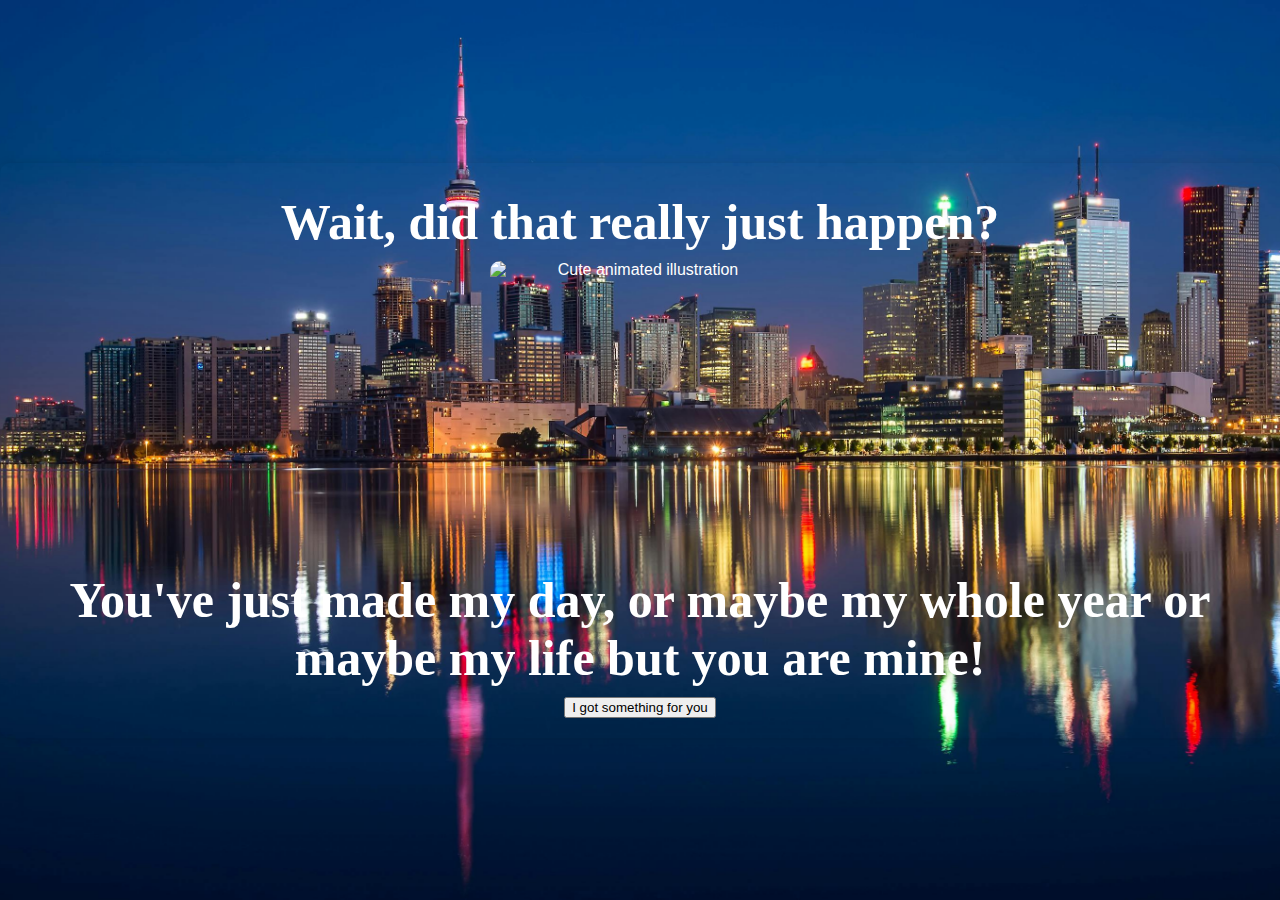
==== yes.html @ 006f96f7 "inital commit" ====
<!DOCTYPE html>
<html lang="en">
<head>
    <link rel="stylesheet" href="./yes_style.css">
    <style>
        /* Internal CSS for centering content */
        body {
            margin: 0;
            padding: 0;
            height: 100vh;
            display: flex;
            justify-content: center;
            align-items: center;
             /* Optional: background color */
        }

        .container {
            text-align: center;
            padding: 20px;
             /* Optional: background color */
            border-radius: 10px; /* Optional: rounded corners */
            box-shadow: 0 0 10px rgba(0, 0, 0, 0.1); /* Optional: shadow */
        }

        .gif_container img {
            width: 300px; /* Adjust size as needed */
            height: 300px; /* Adjust size as needed */
            object-fit: cover;
            border-radius: 10px; /* Optional: rounded corners */
        }

        .header_text {
            margin: 10px 0;
        }
    </style>
</head>
<body>
    <div class="container">
        <div>
            <h1 class="header_text">Wait, did that really just happen?</h1>
        </div>
        <div class="gif_container">
            <img src="https://i.giphy.com/media/v1.Y2lkPTc5MGI3NjExaWl1MGI0a2docjJxcTdwdDI2cXBtcjM1Nml5bXRyZnh6Y3c0Z3g0cCZlcD12MV9pbnRlcm5hbF9naWZfYnlfaWQmY3Q9Zw/yQodNVIbIKrEKRUyGE/giphy.gif" alt="Cute animated illustration">
        </div>
        <div>
            <h1 class="header_text">You've just made my day, or maybe my whole year or maybe my life but you are mine!</h1>
        </div>
        <div class="buttons">
            <button class="btn" onclick="window.location.href='glowing-plants/dist/index.html'">I got something for you</button>
        </div>
    </div>
</body>
</html>
---- yes_style.css ----
/* body {
    display: flex;
    justify-content: center;
    align-items: center;
    height: 100vh;
    background-color: rgb(115, 216, 232);
} */
body {
    margin: 0;
    padding: 0;
    background-image: url('wow.jpg');
    background-size: cover;
    background-position: center;
    background-repeat: no-repeat;
    background-attachment: fixed;
    font-family: Arial, sans-serif;
    color: white;
    text-align: center;
  }

  #specific-section {
    background-image: url('wow.jpg');
    background-size: cover;
    background-position: center;
    background-repeat: no-repeat;
    padding: 50px;
    color: white;
  }

.header_text {
    font-family: 'Nunito';
    font-size: 50px;
    font-weight: bold;
    color: white;
    text-align: center;
    margin-top: 20px;
    margin-bottom: 0px;
}

.gif_container {
    display: flex;
    justify-content: center;
    align-items: center;
}
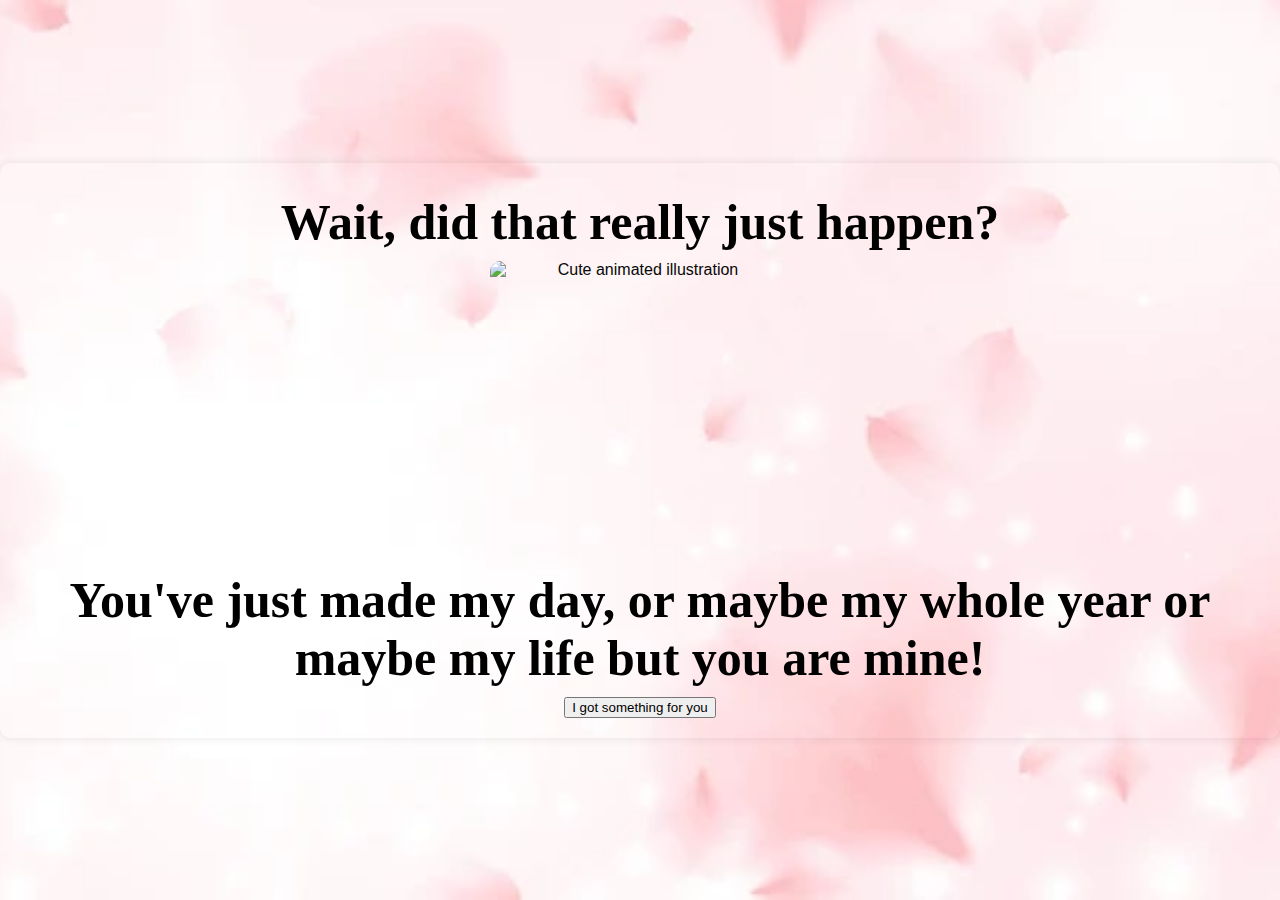
==== commit 30b24291: "inital commit" ====
--- a/yes.html
+++ b/yes.html
@@ -3,7 +3,6 @@
 <head>
     <link rel="stylesheet" href="./yes_style.css">
     <style>
-        /* Internal CSS for centering content */
         body {
             margin: 0;
             padding: 0;
@@ -11,22 +10,20 @@
             display: flex;
             justify-content: center;
             align-items: center;
-             /* Optional: background color */
         }
 
         .container {
             text-align: center;
             padding: 20px;
-             /* Optional: background color */
-            border-radius: 10px; /* Optional: rounded corners */
-            box-shadow: 0 0 10px rgba(0, 0, 0, 0.1); /* Optional: shadow */
+            border-radius: 10px;
+            box-shadow: 0 0 10px rgba(0, 0, 0, 0.1);
         }
 
         .gif_container img {
-            width: 300px; /* Adjust size as needed */
-            height: 300px; /* Adjust size as needed */
+            width: 300px;
+            height: 300px;
             object-fit: cover;
-            border-radius: 10px; /* Optional: rounded corners */
+            border-radius: 10px;
         }
 
         .header_text {
@@ -46,7 +43,7 @@
             <h1 class="header_text">You've just made my day, or maybe my whole year or maybe my life but you are mine!</h1>
         </div>
         <div class="buttons">
-            <button class="btn" onclick="window.location.href='glowing-plants/dist/index.html'">I got something for you</button>
+            <button class="btn" onclick="window.location.href='flower.html'">I got something for you</button>
         </div>
     </div>
 </body>
--- a/yes_style.css
+++ b/yes_style.css
@@ -8,30 +8,30 @@
 body {
     margin: 0;
     padding: 0;
-    background-image: url('wow.jpg');
+    background-image: url('pink.webp');
     background-size: cover;
     background-position: center;
     background-repeat: no-repeat;
     background-attachment: fixed;
     font-family: Arial, sans-serif;
-    color: white;
+    color: rgb(7, 7, 7);
     text-align: center;
   }
 
   #specific-section {
-    background-image: url('wow.jpg');
+    background-image: url('pink.webp');
     background-size: cover;
     background-position: center;
     background-repeat: no-repeat;
     padding: 50px;
-    color: white;
+    color: rgb(0, 0, 0);
   }
 
 .header_text {
     font-family: 'Nunito';
     font-size: 50px;
     font-weight: bold;
-    color: white;
+    color: rgb(0, 0, 0);
     text-align: center;
     margin-top: 20px;
     margin-bottom: 0px;
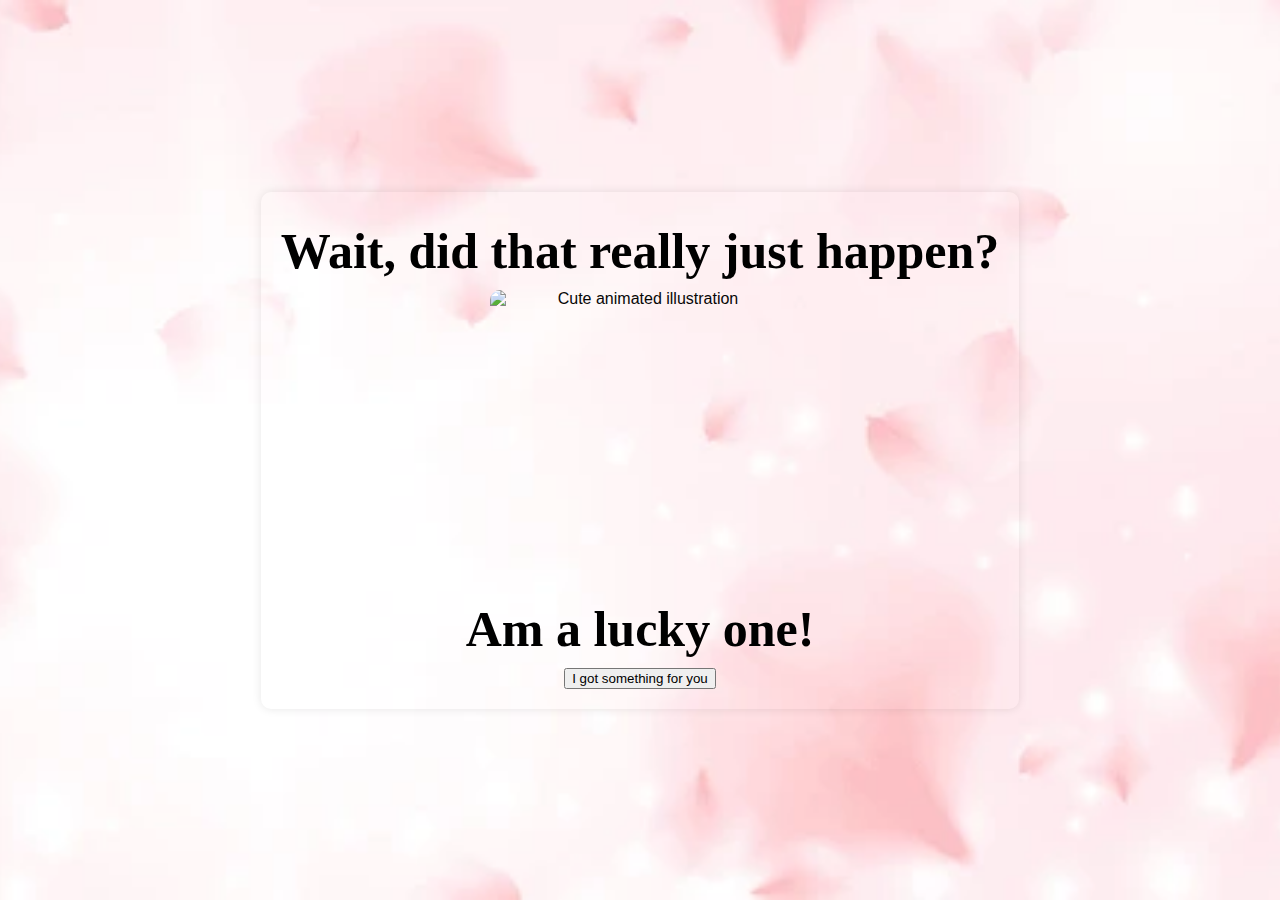
==== commit 6be8d614: "inital commit" ====
--- a/yes.html
+++ b/yes.html
@@ -40,7 +40,7 @@
             <img src="https://i.giphy.com/media/v1.Y2lkPTc5MGI3NjExaWl1MGI0a2docjJxcTdwdDI2cXBtcjM1Nml5bXRyZnh6Y3c0Z3g0cCZlcD12MV9pbnRlcm5hbF9naWZfYnlfaWQmY3Q9Zw/yQodNVIbIKrEKRUyGE/giphy.gif" alt="Cute animated illustration">
         </div>
         <div>
-            <h1 class="header_text">You've just made my day, or maybe my whole year or maybe my life but you are mine!</h1>
+            <h1 class="header_text">Am a lucky one!</h1>
         </div>
         <div class="buttons">
             <button class="btn" onclick="window.location.href='flower.html'">I got something for you</button>
